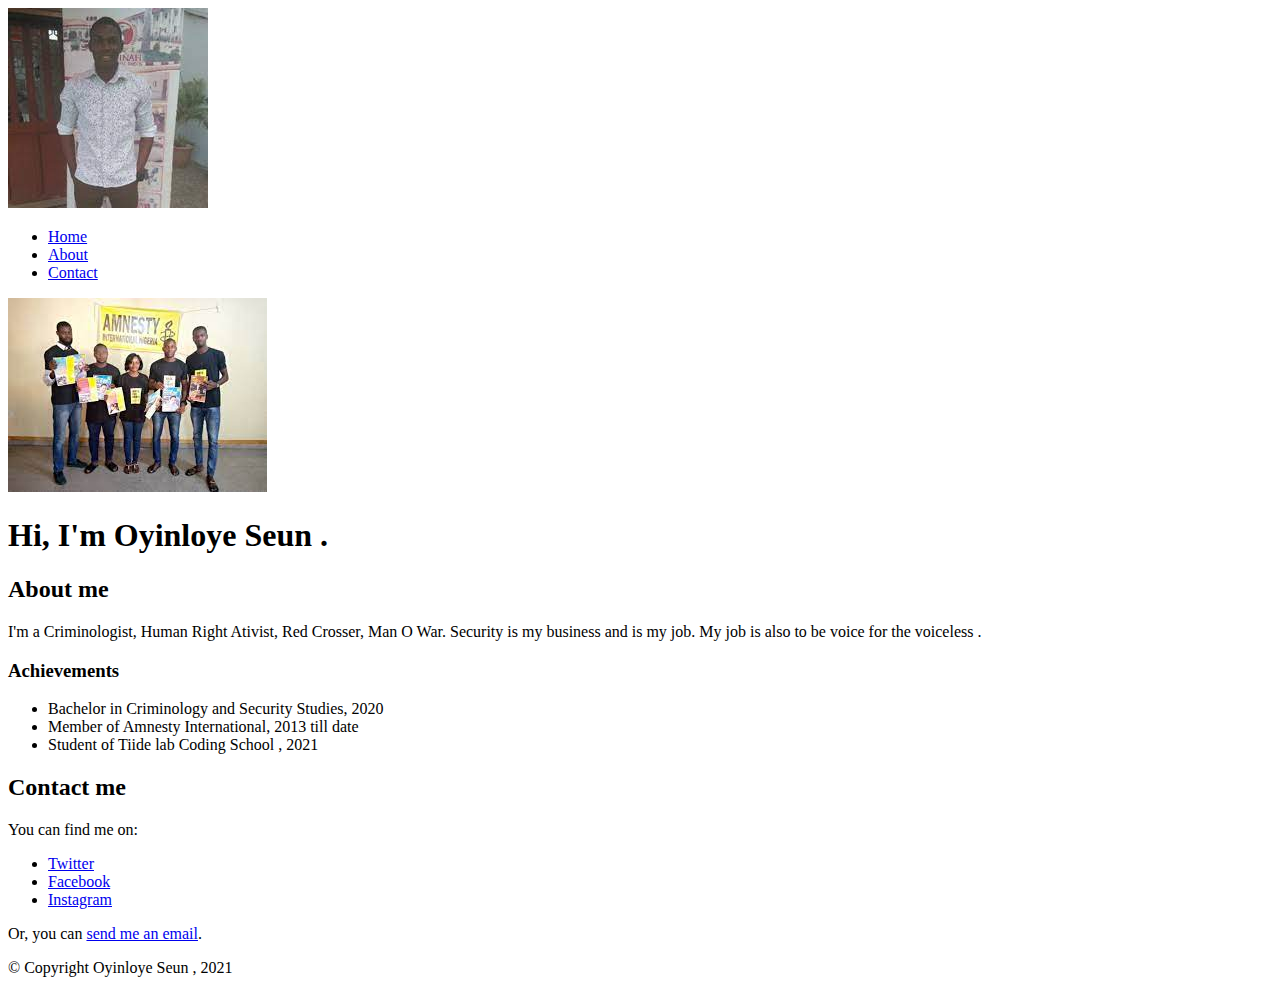
==== mypersonalportfolio.html @ 7a3c41fb "first commit" ====
<!DOCTYPE html>
<html>
    <head>
        <title>Oyinloye Seun</title>
        <link rel="stylesheet" href="style.css">
    </head>

    <body>
        <header>
            <img src="[data-uri]">
            <nav>
                <ul>
                    <li><a href="#hero">Home</a></li>
                    <li><a href="#about">About</a></li>
                    <li><a href="#contact">Contact</a></li>
                </ul>
            </nav>
        </header>
        <main>
            <section id="hero">
                <div class="section-inner">
                    <img src="[data-uri]" class="profile-img">
                    <h1>Hi, I'm Oyinloye Seun .</h1>
                </div>
            </section>
            <section id="about">
                <div class="section-inner">
                    <h2>About me</h2>
                    <p>I'm a Criminologist, Human Right Ativist, Red Crosser, Man O War. Security is my business and is my job. My job is also to be voice for the voiceless .</p>
                    <h3>Achievements</h3>
                    <ul>
                        <li>Bachelor in Criminology and Security Studies, 2020</li>
                        <li> Member of Amnesty International, 2013 till date </li>
                        <li> Student of Tiide lab Coding School , 2021</li>
                    </ul>
                </div>
            </section>
            <section id="contact">
                <div class="section-inner">
                    <h2>Contact me</h2>
                    <p>You can find me on:</p>
                    <ul>
                        <li><a href="https://twitter.com/oyinloyejackson">Twitter</a></li>
                        <li><a href="https://www.facebook.com/oyinloyeseun">Facebook</a></li>
                        <li><a href="https://www.instagram.com/seunholy/">Instagram</a></li>
                    </ul>
                    <p>Or, you can <a href="oyinloyeseun5@gmail.com">send me an email</a>.</p>
                </div>
            </section>
        </main>
        <footer>
            © Copyright Oyinloye Seun , 2021
        </footer>
    </body>
</html>
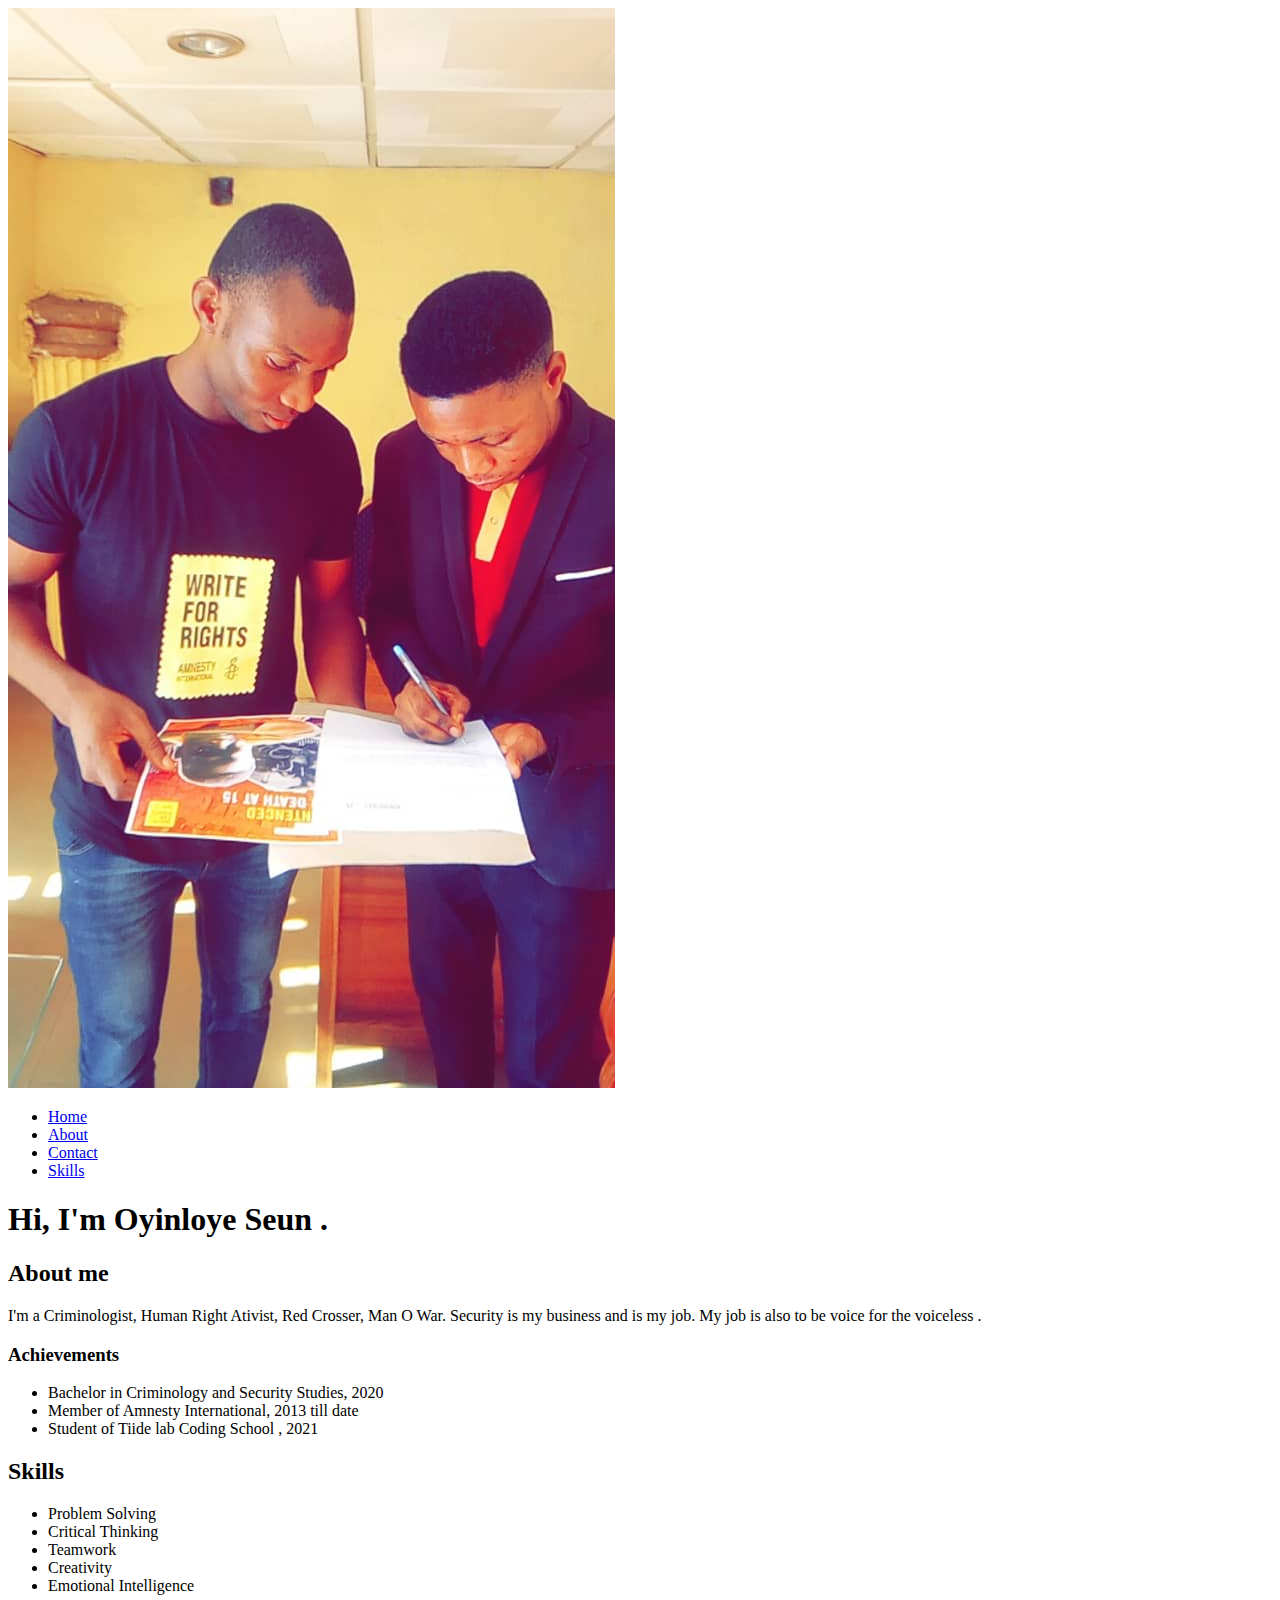
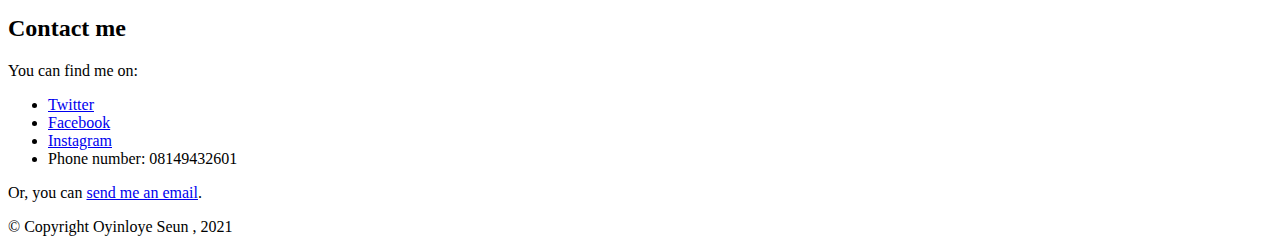
==== commit 950ff8f5: "first commit" ====
--- a/mypersonalportfolio.html
+++ b/mypersonalportfolio.html
@@ -7,19 +7,20 @@
 
     <body>
         <header>
-            <img src="[data-uri]">
+            <img src="image/my image.jpg">
             <nav>
                 <ul>
                     <li><a href="#hero">Home</a></li>
                     <li><a href="#about">About</a></li>
                     <li><a href="#contact">Contact</a></li>
+                    <li><a href="#Skills ">Skills </a></li>
                 </ul>
             </nav>
         </header>
         <main>
             <section id="hero">
                 <div class="section-inner">
-                    <img src="[data-uri]" class="profile-img">
+                   
                     <h1>Hi, I'm Oyinloye Seun .</h1>
                 </div>
             </section>
@@ -33,6 +34,16 @@
                         <li> Member of Amnesty International, 2013 till date </li>
                         <li> Student of Tiide lab Coding School , 2021</li>
                     </ul>
+                    <section id="Skills">
+                      <div class="section-inner">
+                          <h2>Skills</h2>
+                          <ul>
+                            <li> Problem Solving</li>
+                            <li> Critical Thinking </li>
+                            <li> Teamwork</li>
+                            <li> Creativity </li>
+                            <li> Emotional Intelligence </li>
+                        </ul>
                 </div>
             </section>
             <section id="contact">
@@ -43,6 +54,7 @@
                         <li><a href="https://twitter.com/oyinloyejackson">Twitter</a></li>
                         <li><a href="https://www.facebook.com/oyinloyeseun">Facebook</a></li>
                         <li><a href="https://www.instagram.com/seunholy/">Instagram</a></li>
+                        <li> Phone number: 08149432601
                     </ul>
                     <p>Or, you can <a href="oyinloyeseun5@gmail.com">send me an email</a>.</p>
                 </div>
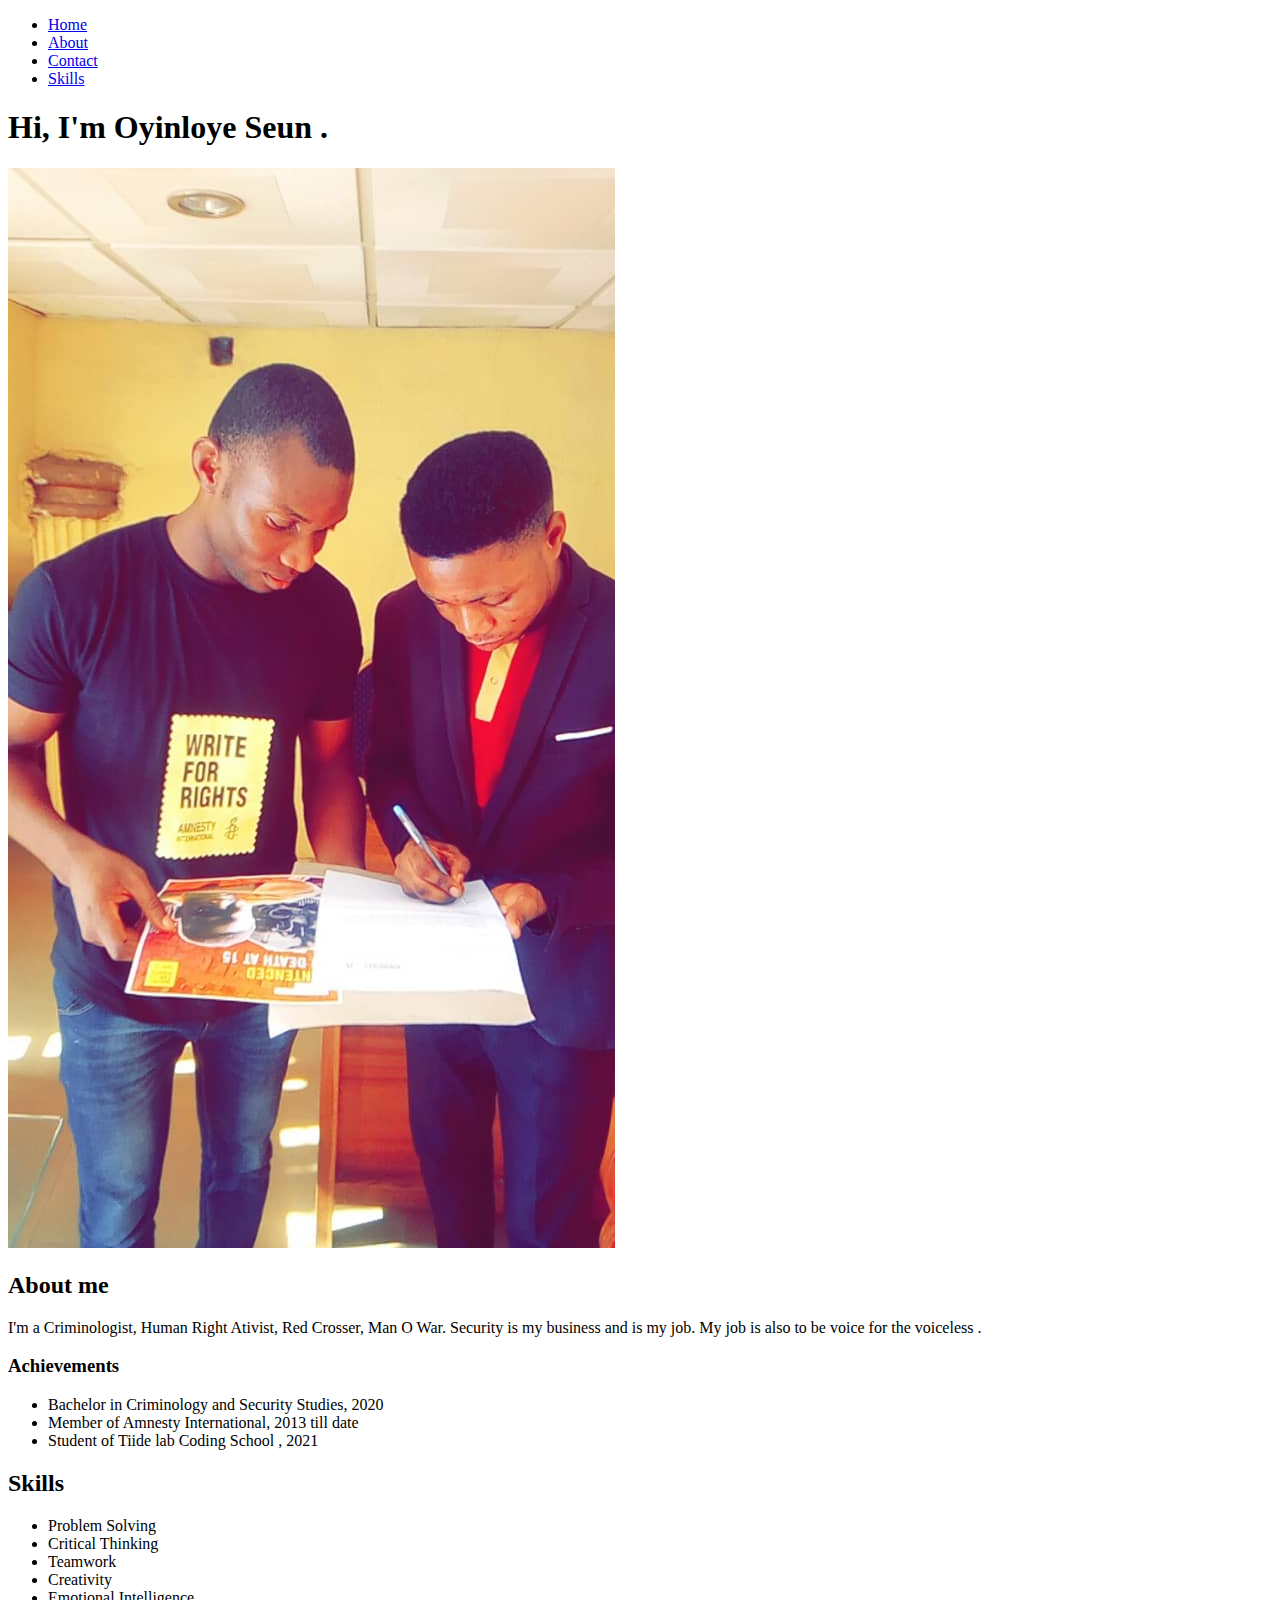
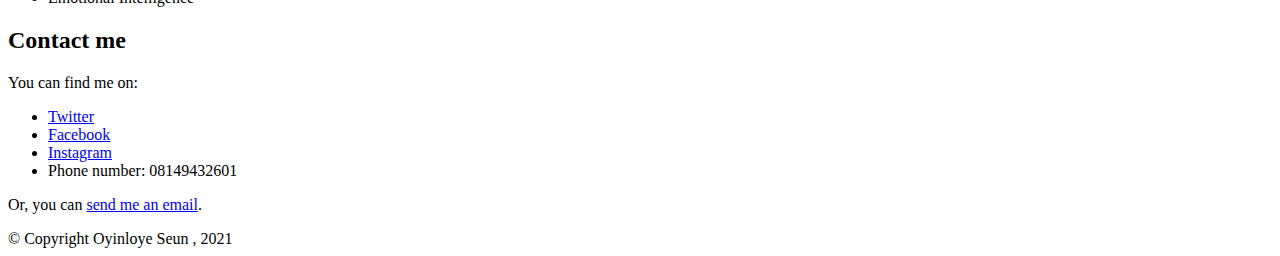
==== commit 0c0246d1: "first commit" ====
--- a/mypersonalportfolio.html
+++ b/mypersonalportfolio.html
@@ -7,7 +7,6 @@
 
     <body>
         <header>
-            <img src="image/my image.jpg">
             <nav>
                 <ul>
                     <li><a href="#hero">Home</a></li>
@@ -23,6 +22,8 @@
                    
                     <h1>Hi, I'm Oyinloye Seun .</h1>
                 </div>
+                <img src="image/my image.jpg">
+
             </section>
             <section id="about">
                 <div class="section-inner">
